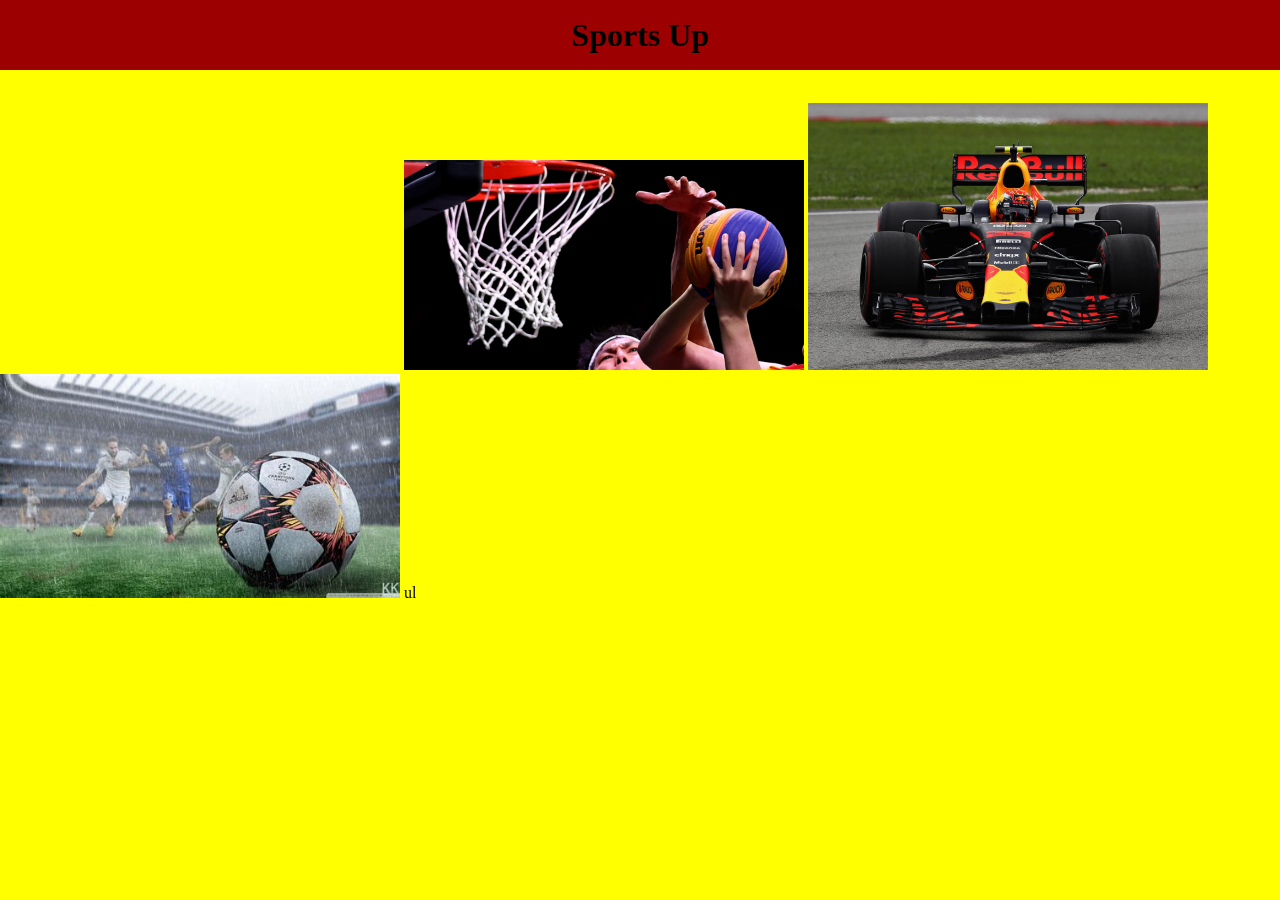
==== index.html @ fe203e57 "iniciando" ====
<!DOCTYPE html>
<html lang="en">
<head>
    <meta charset="UTF-8">
    <meta name="viewport" content="width=device-width, initial-scale=1.0">
    <link rel="stylesheet" href="index.css">
</head>
<body>
    <header>
        <h1>Sports Up</h1>
    </header>
    <iframe src="https://www.google.com/maps/embed?pb=!1m18!1m12!1m3!1d2383.55505268321!2d-6.225575322737757!3d53.31541447228029!2m3!1f0!2f0!3f0!3m2!1i1024!2i768!4f13.1!3m3!1m2!1s0x48670eccd65f4d93%3A0xe39ec0247486f890!2s4%20Nutley%20Ln%2C%20Donnybrook%2C%20Dublin%204%2C%20Irlanda!5e0!3m2!1spt-BR!2sbr!4v1698326400082!5m2!1spt-BR!2sbr" width="400" height="300" style="border:0;" allowfullscreen="" loading="lazy" referrerpolicy="no-referrer-when-downgrade"></iframe>
    <a href="/esporte/basquete/index.html"><img src="/imgs/basquete.jpg"></a>
    <a href="/esporte/F1/index.html"><img src="/imgs/f1.jpg"></a>
    <a href="/esporte/futebol/index.html"><img src="/imgs/fut.jpg"></a>

    ul
</body>
</html>
---- index.css ----
*{
    padding: 0;
    margin: 0;
    box-sizing: border-box;
}

header {
    width: 100vw;
    height: 70px;
    display: grid;
    place-items: center; 
    background-color: rgba(157, 0, 0, 1);
}

img {
    max-width: 400px;
    max-height: 400px;
}

body {
    background-color: yellow;
}
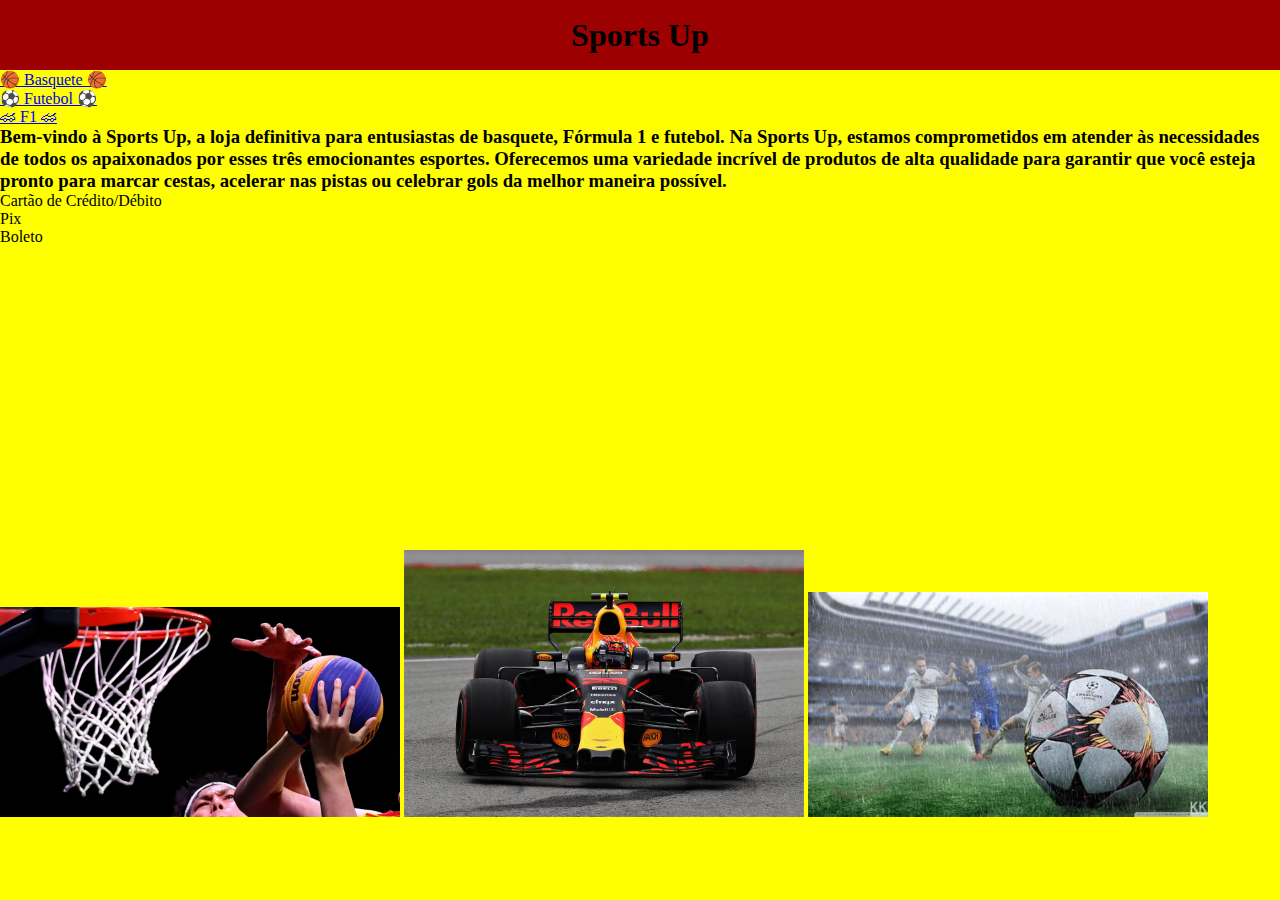
==== commit ffeb4d45: "inicial 2" ====
--- a/index.html
+++ b/index.html
@@ -9,11 +9,29 @@
     <header>
         <h1>Sports Up</h1>
     </header>
-    <iframe src="https://www.google.com/maps/embed?pb=!1m18!1m12!1m3!1d2383.55505268321!2d-6.225575322737757!3d53.31541447228029!2m3!1f0!2f0!3f0!3m2!1i1024!2i768!4f13.1!3m3!1m2!1s0x48670eccd65f4d93%3A0xe39ec0247486f890!2s4%20Nutley%20Ln%2C%20Donnybrook%2C%20Dublin%204%2C%20Irlanda!5e0!3m2!1spt-BR!2sbr!4v1698326400082!5m2!1spt-BR!2sbr" width="400" height="300" style="border:0;" allowfullscreen="" loading="lazy" referrerpolicy="no-referrer-when-downgrade"></iframe>
-    <a href="/esporte/basquete/index.html"><img src="/imgs/basquete.jpg"></a>
-    <a href="/esporte/F1/index.html"><img src="/imgs/f1.jpg"></a>
-    <a href="/esporte/futebol/index.html"><img src="/imgs/fut.jpg"></a>
+    <div class="container-links">
+        <ul id="links">
+            <li><a href="/esporte/basquete/index.html">🏀 Basquete 🏀</a></li>
+            <li><a href="/esporte/futebol/index.html">⚽ Futebol ⚽</a></li>
+            <li><a href="/esporte/F1/index.html"> 🏎 F1 🏎</a></li>
+        </ul>
+    </div>
+    <h3>Bem-vindo à Sports Up, a loja definitiva para entusiastas de basquete, Fórmula 1 e futebol. Na Sports Up, estamos comprometidos em atender às necessidades de todos os apaixonados por esses três emocionantes esportes. Oferecemos uma variedade incrível de produtos de alta qualidade para garantir que você esteja pronto para marcar cestas, acelerar nas pistas ou celebrar gols da melhor maneira possível.</h3>
+    <div class="FormaPagamentos">
+        <ul>
+            <li>Cartão de Crédito/Débito</li>
+            <li>Pix</li>
+            <li>Boleto</li>
+        </ul>
+    </div>
+    <iframe src="https://www.google.com/maps/embed?pb=!1m18!1m12!1m3!1d2383.55505268321!2d-6.225575322737757!3d53.31541447228029!2m3!1f0!2f0!3f0!3m2!1i1024!2i768!4f13.1!3m3!1m2!1s0x48670eccd65f4d93%3A0xe39ec0247486f890!2s4%20Nutley%20Ln%2C%20Donnybrook%2C%20Dublin%204%2C%20Irlanda!5e0!3m2!1spt-BR!2sbr!4v1698326400082!5m2!1spt-BR!2sbr"
+     width="400" height="300" style="border:0;" allowfullscreen="" loading="lazy" referrerpolicy="no-referrer-when-downgrade">
+    </iframe>
+    <div class="containerEsportes">
+        <a href="/esporte/basquete/index.html"><img src="/imgs/basquete.jpg"></a>
+        <a href="/esporte/F1/index.html"><img src="/imgs/f1.jpg"></a>
+        <a href="/esporte/futebol/index.html"><img src="/imgs/fut.jpg"></a>
+    </div>
 
-    ul
 </body>
 </html>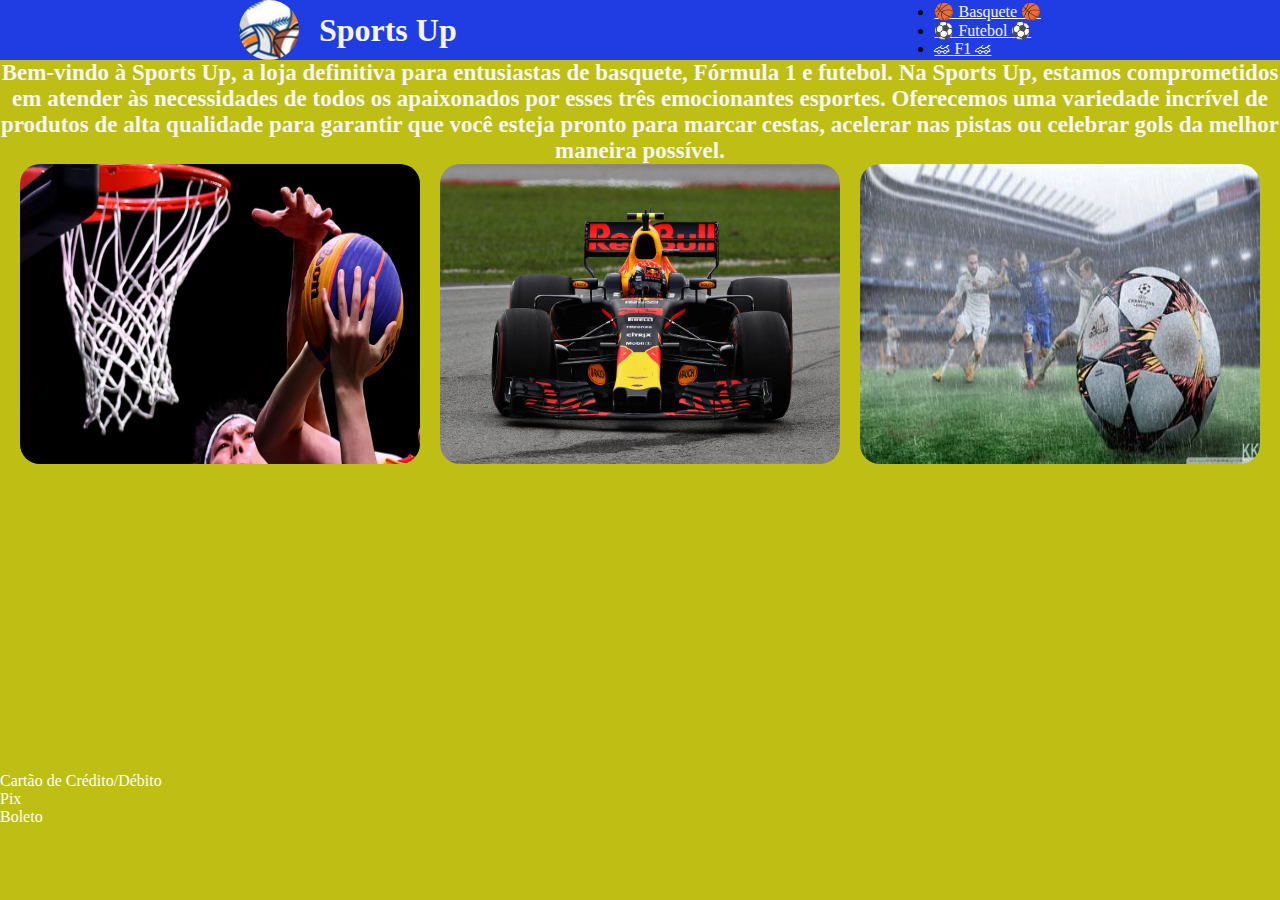
==== commit e474a72b: "inicial 3" ====
--- a/index.html
+++ b/index.html
@@ -7,31 +7,56 @@
 </head>
 <body>
     <header>
-        <h1>Sports Up</h1>
+        <div class="containerLogo">
+            <div class="logo"></div>
+            <h1>Sports Up </h1>
+           
+        </div>
+        
+        <div class="containerLinks">
+            <ul>
+                <li><a href="/esporte/basquete/index.html">🏀 Basquete 🏀</a></li>
+                <li><a href="/esporte/futebol/index.html">⚽ Futebol ⚽</a></li>
+                <li><a href="/esporte/F1/index.html"> 🏎 F1 🏎</a></li>
+            </ul>
+        </div>
     </header>
-    <div class="container-links">
-        <ul id="links">
-            <li><a href="/esporte/basquete/index.html">🏀 Basquete 🏀</a></li>
-            <li><a href="/esporte/futebol/index.html">⚽ Futebol ⚽</a></li>
-            <li><a href="/esporte/F1/index.html"> 🏎 F1 🏎</a></li>
-        </ul>
-    </div>
-    <h3>Bem-vindo à Sports Up, a loja definitiva para entusiastas de basquete, Fórmula 1 e futebol. Na Sports Up, estamos comprometidos em atender às necessidades de todos os apaixonados por esses três emocionantes esportes. Oferecemos uma variedade incrível de produtos de alta qualidade para garantir que você esteja pronto para marcar cestas, acelerar nas pistas ou celebrar gols da melhor maneira possível.</h3>
-    <div class="FormaPagamentos">
-        <ul>
-            <li>Cartão de Crédito/Débito</li>
-            <li>Pix</li>
-            <li>Boleto</li>
-        </ul>
-    </div>
-    <iframe src="https://www.google.com/maps/embed?pb=!1m18!1m12!1m3!1d2383.55505268321!2d-6.225575322737757!3d53.31541447228029!2m3!1f0!2f0!3f0!3m2!1i1024!2i768!4f13.1!3m3!1m2!1s0x48670eccd65f4d93%3A0xe39ec0247486f890!2s4%20Nutley%20Ln%2C%20Donnybrook%2C%20Dublin%204%2C%20Irlanda!5e0!3m2!1spt-BR!2sbr!4v1698326400082!5m2!1spt-BR!2sbr"
-     width="400" height="300" style="border:0;" allowfullscreen="" loading="lazy" referrerpolicy="no-referrer-when-downgrade">
-    </iframe>
+    <h3>
+        Bem-vindo à Sports Up, a loja definitiva para entusiastas de basquete, Fórmula 1 e futebol. 
+        Na Sports Up, estamos comprometidos em atender às necessidades de 
+        todos os apaixonados por esses três emocionantes esportes. Oferecemos uma variedade incrível 
+        de produtos de alta qualidade para garantir que você esteja pronto 
+        para marcar cestas, acelerar nas pistas ou celebrar gols da melhor maneira possível.
+    </h3>
+    
+    
     <div class="containerEsportes">
-        <a href="/esporte/basquete/index.html"><img src="/imgs/basquete.jpg"></a>
-        <a href="/esporte/F1/index.html"><img src="/imgs/f1.jpg"></a>
-        <a href="/esporte/futebol/index.html"><img src="/imgs/fut.jpg"></a>
+        <a href="/esporte/basquete/index.html"><img id="basqueteImg" src="/imgs/basquete.jpg"></a>
+        <a href="/esporte/F1/index.html"><img id="f1Img" src="/imgs/f1.jpg"></a>
+        <a href="/esporte/futebol/index.html"><img id="futImg" src="/imgs/fut.jpg"></a>
     </div>
 
+    <div class="maps">
+        <iframe 
+            src="https://www.google.com/maps/embed?pb=!1m18!1m12!1m3!1d2383.55505268321!2d-6.225575322737757!3d53.31541447228029
+                !2m3!1f0!2f0!3f0!3m2!1i1024!2i768!4f13.1!3m3!1m2!1s0x48670eccd65f4d93%3A0xe39ec0247486f890!2s4%20Nutley%20Ln%2C%20Donnybrook%
+                2C%20Dublin%204%2C%20Irlanda!5e0!3m2!1spt-BR!2sbr!4v1698326400082!5m2!1spt-BR!2sbr"
+            width="400" 
+            height="300" 
+            style="border:0;" 
+            allowfullscreen="" 
+            loading="lazy" 
+            referrerpolicy="no-referrer-when-downgrade">
+        </iframe>
+    </div>
+    <footer>
+        <div class="FormaPagamentos">
+            <ul>
+                <li>Cartão de Crédito/Débito</li>
+                <li>Pix</li>
+                <li>Boleto</li>
+            </ul>
+        </div>
+    </footer>
 </body>
 </html>--- a/index.css
+++ b/index.css
@@ -4,19 +4,70 @@
     box-sizing: border-box;
 }
 
+body {
+    background-color: rgb(190, 190, 20);
+}
+
 header {
     width: 100vw;
-    height: 70px;
-    display: grid;
-    place-items: center; 
-    background-color: rgba(157, 0, 0, 1);
+    background-color: rgb(32, 61, 228);
+    display: flex;
+    justify-content: space-around;
+    align-items: center;
 }
 
-img {
-    max-width: 400px;
-    max-height: 400px;
+h1 {
+    color: whitesmoke;
+    margin-left: 20px;
 }
 
-body {
-    background-color: yellow;
+h3 {
+    color: whitesmoke;
+    text-align: center;
+    font-size: 23px;
+}
+
+a {
+    color: whitesmoke;
+}
+
+
+.logo {
+    border-radius: 100px;
+    width: 60px;
+    height: 60px;
+    background-image: url('/imgs/Logo.png');
+    background-position: center center;
+} 
+
+.containerLogo {
+    display: flex;
+    align-items: center;
+}
+
+
+
+.FormaPagamentos {
+    align-items: center;
+}
+
+#links {
+    font-size: 18pt;
+    color: rgb(245, 245, 245);
+    align-items: center;
+}
+
+.FormaPagamentos {
+    color: rgb(253, 253, 255);
+}
+
+.containerEsportes {
+    display: flex;
+    justify-content: space-evenly;
+}
+
+#basqueteImg, #f1Img, #futImg {
+    border-radius: 20px;
+    width: 400px;
+    height: 300px;
 }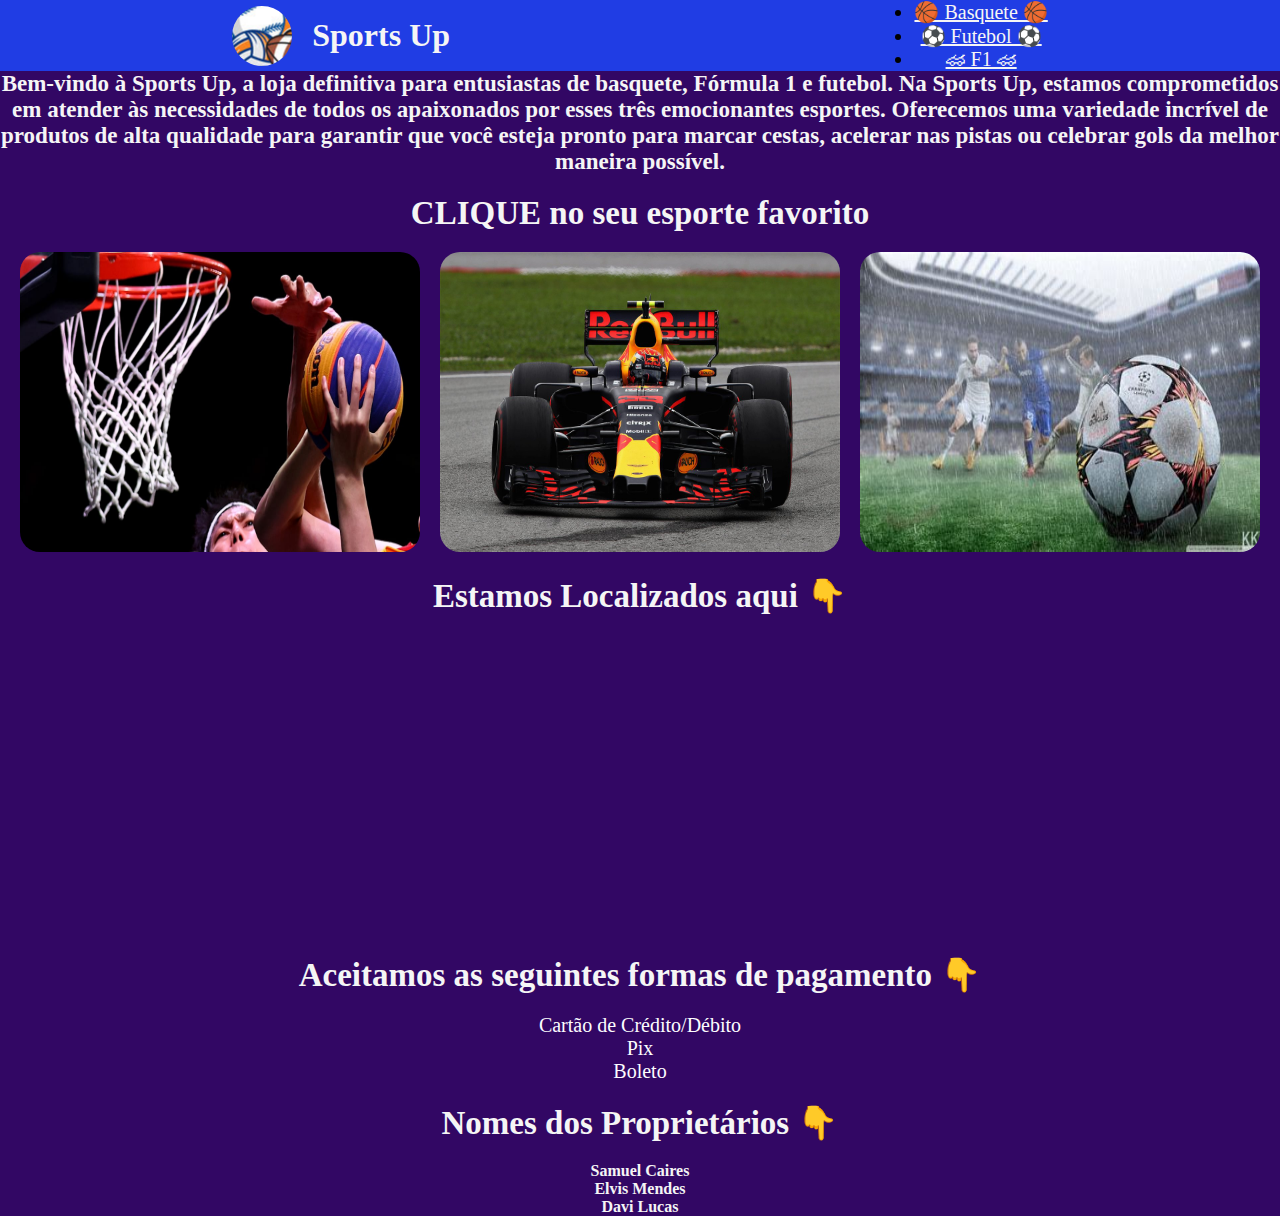
==== commit dfaae3aa: "inicial 4" ====
--- a/index.html
+++ b/index.html
@@ -10,7 +10,6 @@
         <div class="containerLogo">
             <div class="logo"></div>
             <h1>Sports Up </h1>
-           
         </div>
         
         <div class="containerLinks">
@@ -29,14 +28,18 @@
         para marcar cestas, acelerar nas pistas ou celebrar gols da melhor maneira possível.
     </h3>
     
-    
+    <h2>CLIQUE no seu esporte favorito</h2>
+
     <div class="containerEsportes">
         <a href="/esporte/basquete/index.html"><img id="basqueteImg" src="/imgs/basquete.jpg"></a>
         <a href="/esporte/F1/index.html"><img id="f1Img" src="/imgs/f1.jpg"></a>
         <a href="/esporte/futebol/index.html"><img id="futImg" src="/imgs/fut.jpg"></a>
     </div>
 
+    
     <div class="maps">
+        <h2>Estamos Localizados aqui 👇</h2>
+        <div class="iframe">
         <iframe 
             src="https://www.google.com/maps/embed?pb=!1m18!1m12!1m3!1d2383.55505268321!2d-6.225575322737757!3d53.31541447228029
                 !2m3!1f0!2f0!3f0!3m2!1i1024!2i768!4f13.1!3m3!1m2!1s0x48670eccd65f4d93%3A0xe39ec0247486f890!2s4%20Nutley%20Ln%2C%20Donnybrook%
@@ -48,15 +51,22 @@
             loading="lazy" 
             referrerpolicy="no-referrer-when-downgrade">
         </iframe>
+        </div>
     </div>
-    <footer>
-        <div class="FormaPagamentos">
-            <ul>
-                <li>Cartão de Crédito/Débito</li>
-                <li>Pix</li>
-                <li>Boleto</li>
-            </ul>
-        </div>
-    </footer>
+    
+    <div class="FormaPagamentos">
+        <h2>Aceitamos as seguintes formas de pagamento 👇</h2>
+        <ul>
+            <li>Cartão de Crédito/Débito</li>
+            <li>Pix</li>
+            <li>Boleto</li>
+        </ul>
+    </div>
+    <div>
+        <h2>Nomes dos Proprietários 👇</h2>
+        <h4>Samuel Caires</h4>
+        <h4>Elvis Mendes</h4>
+        <h4>Davi Lucas</h4>
+    </div>
 </body>
 </html>--- a/index.css
+++ b/index.css
@@ -5,7 +5,7 @@
 }
 
 body {
-    background-color: rgb(190, 190, 20);
+    background-color: rgb(50, 7, 100);
 }
 
 header {
@@ -20,18 +20,40 @@
     color: whitesmoke;
     margin-left: 20px;
 }
-
+h2 {
+    color: whitesmoke;
+    font-size: 33px;
+    text-align: center;
+    margin: 20px 10px;
+}
 h3 {
     color: whitesmoke;
     text-align: center;
     font-size: 23px;
+}
+h4 {
+    color: whitesmoke;
+    text-align: center;
+    font-size: 16px;
+}
+
+#TituloMaps {
+    text-align: left;
 }
 
 a {
     color: whitesmoke;
 }
 
-
+li {
+    text-align: center;
+    font-size: 20px;
+}
+.iframe {
+    display: flex;
+    justify-content: center;
+    align-items: center;
+}
 .logo {
     border-radius: 100px;
     width: 60px;
@@ -44,8 +66,6 @@
     display: flex;
     align-items: center;
 }
-
-
 
 .FormaPagamentos {
     align-items: center;
